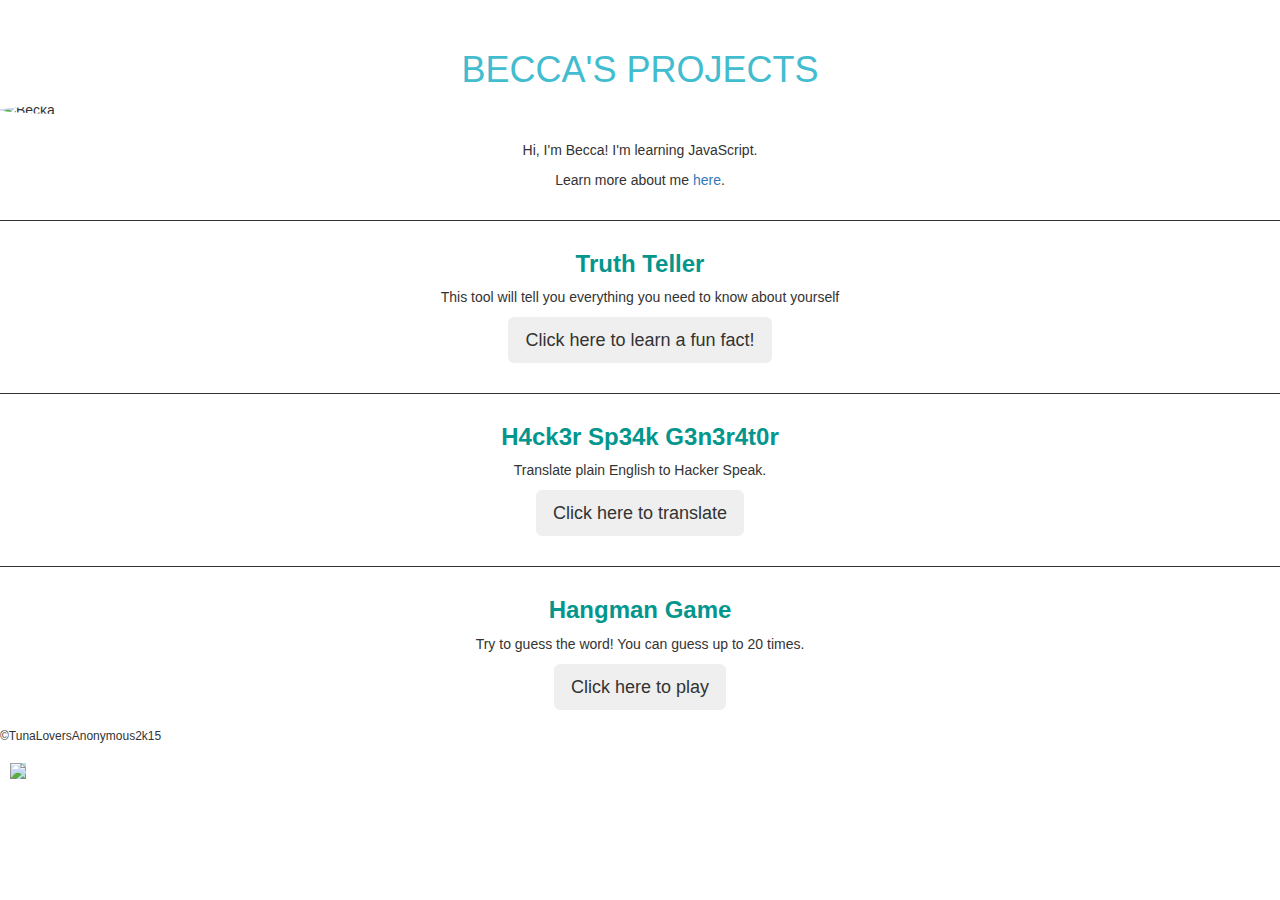
==== OLD/index.html @ a057c204 "install theme" ====
<!DOCTYPE html>
<html>
  <head>
    <meta charset="utf-8">
    <title>beckano</title>
    <link rel="stylesheet" href="https://maxcdn.bootstrapcdn.com/bootstrap/3.3.2/css/bootstrap.min.css">
    <link href='http://fonts.googleapis.com/css?family=Lato' rel='stylesheet' type='text/css'>
    <link rel="stylesheet" type="text/css" href="style.css">
    <script src="index.js"></script> 
  </head>
  <body>
    <br>
    <br>
      <h1>BECCA'S PROJECTS </h1>
      <img src="https://media.licdn.com/mpr/mpr/shrink_120_120/p/3/005/051/376/3930ae6.jpg" alt="Becka" class="img-circle"/>
    <br>
    <p>Hi, I'm Becca! I'm learning JavaScript.</p>
    <p>Learn more about me <a href="aboutme.html">here</a>.</p>
    <br>
       <div class = first>
        <h3>Truth Teller</h3>
        <p>This tool will tell you everything you need to know about yourself</p>
        <button type="button" class="btn btn-lg center-block" onclick="insult()">Click here to learn a fun fact!</button>
        <br>
      </div>
      <div class = first>
        <h3> H4ck3r Sp34k G3n3r4t0r</h3>
        <p>Translate plain English to Hacker Speak.</p>
        <button type="button" class="btn btn-lg center-block" onclick="hackerSpeak()">Click here to translate</button>
        <br>
      </div>
      <div class = first>
        <h3>Hangman Game</h3>
        <p> Try to guess the word! You can guess up to 20 times.</p>
        <button type="button" class="btn btn-lg center-block" onclick="hangman()">Click here to play</button>
      </div>
        <h6>©TunaLoversAnonymous2k15</h6>
        <img id="pic" src="http://www.nourishnc.org/wp-content/uploads/2014/07/tuna-can.jpg"/>
  
  </body>
</html>
---- OLD/style.css ----
body {
  background-color: ;
}

h1 {
  color: #42BCCF;
  text-align: center;
  margin: 10px;
}

p {
  color: ;
  text-align: center;
}

img {
  max-height: 100px;
  display: block;
  margin-left: auto;
  margin-right: auto }
  
}

h6 {
  text-align: right;
  margin: 10px

}

h3 {
  font-weight: bold;
  color: #03968D;
}

#pic {
    max-height: 50px;
    position: absolute;
    left: 0px;
    background-color: #b0e0e6;
    margin: 10px;
  
}

.first {
  text-align: center;
  background-color: ;
  padding: 10px;
  border-top: solid 1px;
}

.second{
  text-align: center;
  padding: 10px;
}
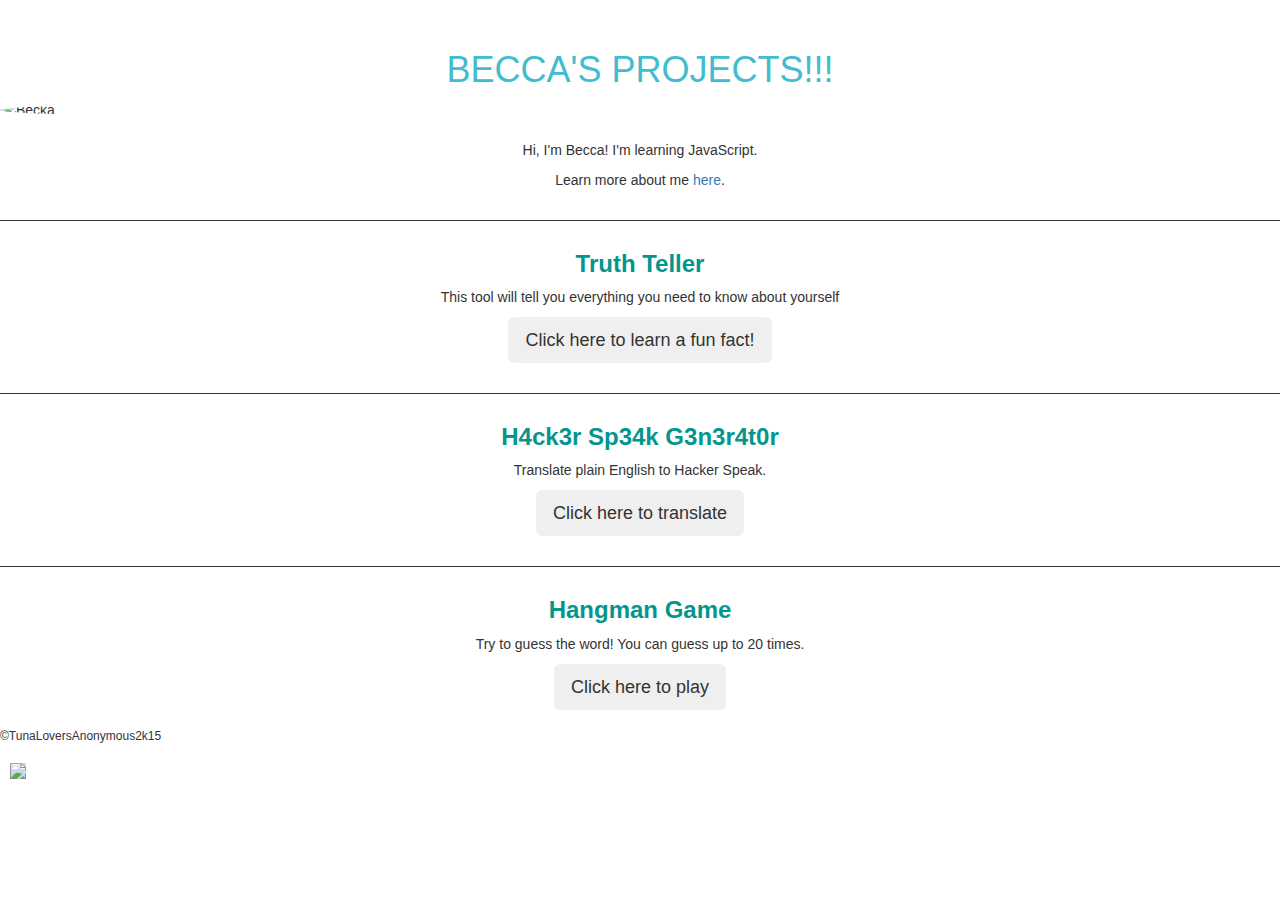
==== commit 6fc6a7be: "test heading change" ====
--- a/OLD/index.html
+++ b/OLD/index.html
@@ -11,7 +11,7 @@
   <body>
     <br>
     <br>
-      <h1>BECCA'S PROJECTS </h1>
+      <h1>BECCA'S PROJECTS!!! </h1>
       <img src="https://media.licdn.com/mpr/mpr/shrink_120_120/p/3/005/051/376/3930ae6.jpg" alt="Becka" class="img-circle"/>
     <br>
     <p>Hi, I'm Becca! I'm learning JavaScript.</p>
